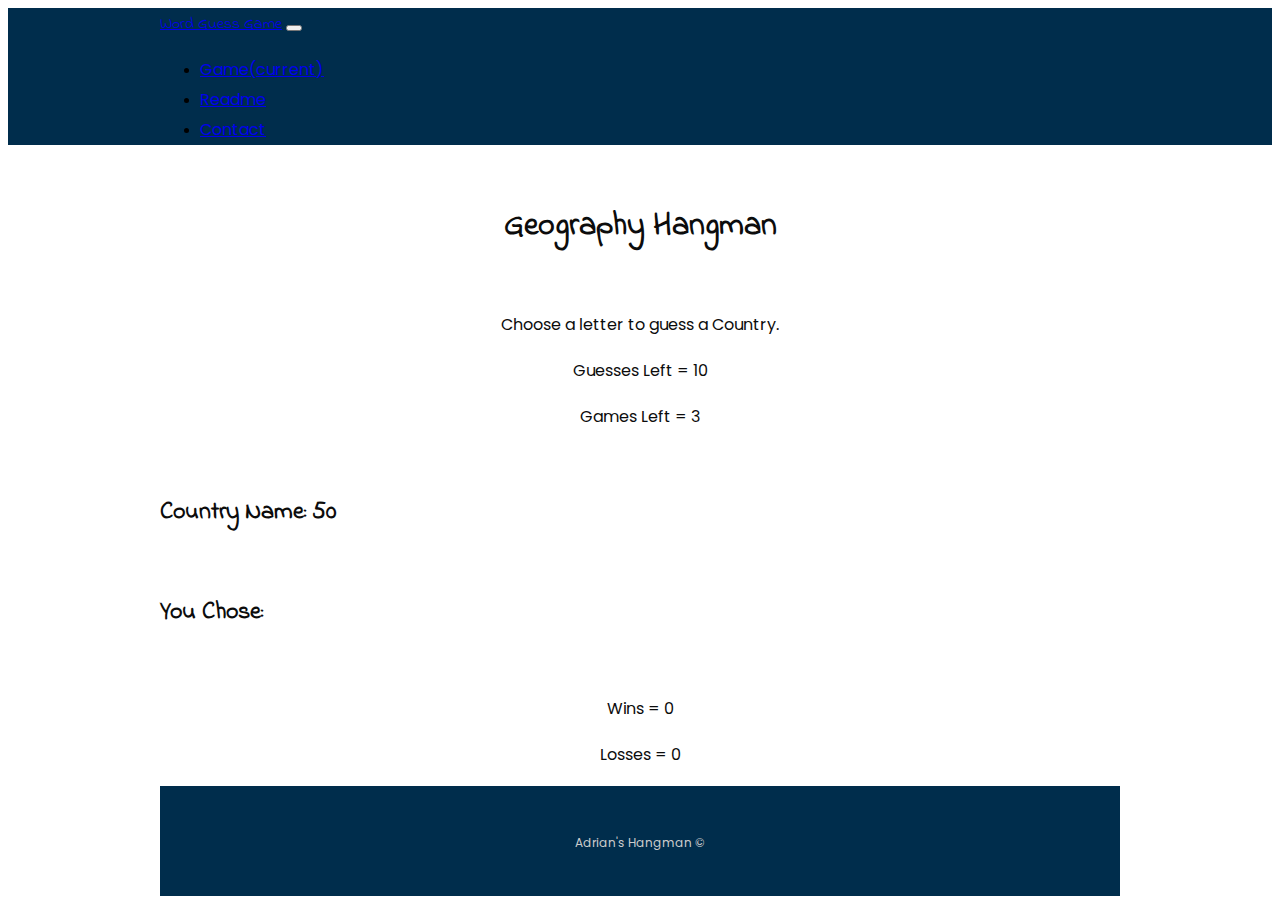
==== index.html @ 96020851 "work progress -1" ====
<!DOCTYPE html>
<html lang="en-us">

<head>
    <meta charset="UTF-8">
    <title>Word Guess Game</title>
    <link rel="stylesheet" href="https://stackpath.bootstrapcdn.com/bootstrap/4.1.3/css/bootstrap.min.css" integrity="sha384-MCw98/SFnGE8fJT3GXwEOngsV7Zt27NXFoaoApmYm81iuXoPkFOJwJ8ERdknLPMO"
        crossorigin="anonymous">
    <link rel="stylesheet" type="text/css" href="assets/css/style.css">
    <link href="https://fonts.googleapis.com/css?family=Indie+Flower|Poppins" rel="stylesheet">

</head>

<body>
    <!-- Nav Bar -->

    <nav class="navbar sticky-top navbar-expand-sm navbar-dark bg-custom" id="masthead">
        <div class="container">
            <a class="navbar-brand" id="logo" href="#">Word Guess Game</a>
            <button class="navbar-toggler" type="button" data-toggle="collapse" data-target="#navbarTogglerDemo02" aria-controls="navbarTogglerDemo02"
                aria-expanded="false" aria-label="Toggle navigation">
                <span class="navbar-toggler-icon"></span>
            </button>

            <div class="collapse navbar-collapse" id="navbarTogglerDemo02">
                <ul class="navbar-nav navbar-right mr-auto mt-2 mt-lg-0">
                </ul>

                <ul class="navbar-nav navbar-right mt-2">
                    <li class="nav-item active">
                        <a class="nav-link" href="index.html">Game<span class="sr-only">(current)</span></a>
                    </li>
                    <li class="nav-item">
                        <a class="nav-link" href="readme.html">Readme</a>
                    </li>
                    <li class="nav-item">
                        <a class="nav-link" href="contact.html">Contact</a>
                    </li>
                </ul>
            </div>
        </div>
    </nav>

    <!-- Center Div Main Game -->
    <br>
    <div class="container">
        <div class="row">
            <div class="col-md-offset-2 col-md-12">
                <div class="jumbotron">
                    <h1 class="text-center">Geography Hangman</h1>
                    <br>

                    <div class="row">

                        <div class="col-md-2"></div>

                        <div class="col-md-4">
                            <p class="text-center">Choose a letter to guess a Country. </p>
                        </div>

                        <div class="col-md-4">
                            <p class="text-center">Guesses Left = <span id="tie">10</span></p>
                            <p class="text-center">Games Left = <span id="games">3</span></p>
                        </div>

                        <div class="col-md-2"></div>

                    </div>

                    <div class="row">

                        <div class="col-md-2"></div>

                        <div class="col-md-8">
                            <br>
                            <h2>Country Name: <span id="country-name"><strong></strong></span></h2>
                            <br>
                            <h2>You Chose: <span id="user-letter"><strong></strong></span></h2>

                        </div>

                        <div class="col-md-2"></div>

                    </div>

                    <br>

                    <div class="row">

                        <div class="col-md-2"></div>

                        <div class="col-md-4">
                            <p class="text-center">Wins = <span id="win">0</span></p>
                        </div>

                        <div class="col-md-4">
                            <p class="text-center">Losses = <span id="loss">0</span></p>
                        </div>

                        <div class="col-md-2"></div>

                    </div>

                </div>
            </div>
        </div>
    </div>


    <script type="text/javascript">
        // Declatartion of game variables.
        var country_list = ["Afghanistan", "Albania", "Algeria", "Andorra", "Angola", "Anguilla", "Antigua & Barbuda", "Argentina", "Armenia", "Aruba", "Australia",
            "Austria", "Azerbaijan", "Bahamas", "Bahrain", "Bangladesh", "Barbados", "Belarus", "Belgium", "Belize", "Benin", "Bermuda", "Bhutan", "Bolivia",
            "Bosnia & Herzegovina", "Botswana", "Brazil", "British Virgin Islands", "Brunei", "Bulgaria", "Burkina Faso", "Burundi", "Cambodia", "Cameroon",
            "Cape Verde", "Cayman Islands", "Chad", "Chile", "China", "Colombia", "Congo", "Cook Islands", "Costa Rica", "Cote D Ivoire", "Croatia", "Cruise Ship",
            "Cuba", "Cyprus", "Czech Republic", "Denmark", "Djibouti", "Dominica", "Dominican Republic", "Ecuador", "Egypt", "El Salvador", "Equatorial Guinea",
            "Estonia", "Ethiopia", "Falkland Islands", "Faroe Islands", "Fiji", "Finland", "France", "French Polynesia", "French West Indies", "Gabon", "Gambia",
            "Georgia", "Germany", "Ghana", "Gibraltar", "Greece", "Greenland", "Grenada", "Guam", "Guatemala", "Guernsey", "Guinea", "Guinea Bissau", "Guyana",
            "Haiti", "Honduras", "Hong Kong", "Hungary", "Iceland", "India", "Indonesia", "Iran", "Iraq", "Ireland", "Isle of Man", "Israel", "Italy", "Jamaica",
            "Japan", "Jersey", "Jordan", "Kazakhstan", "Kenya", "Kuwait", "Kyrgyz Republic", "Laos", "Latvia", "Lebanon", "Lesotho", "Liberia", "Libya",
            "Liechtenstein", "Lithuania", "Luxembourg", "Macau", "Macedonia", "Madagascar", "Malawi", "Malaysia", "Maldives", "Mali", "Malta", "Mauritania",
            "Mauritius", "Mexico", "Moldova", "Monaco", "Mongolia", "Montenegro", "Montserrat", "Morocco", "Mozambique", "Namibia", "Nepal", "Netherlands",
            "Netherlands Antilles", "New Caledonia", "New Zealand", "Nicaragua", "Niger", "Nigeria", "Norway", "Oman", "Pakistan", "Palestine", "Panama",
            "Papua New Guinea", "Paraguay", "Peru", "Philippines", "Poland", "Portugal", "Puerto Rico", "Qatar", "Reunion", "Romania", "Russia", "Rwanda",
            "Saint Pierre & Miquelon", "Samoa", "San Marino", "Satellite", "Saudi Arabia", "Senegal", "Serbia", "Seychelles", "Sierra Leone", "Singapore",
            "Slovakia", "Slovenia", "South Africa", "South Korea", "Spain", "Sri Lanka", "St Kitts & Nevis", "St Lucia", "St Vincent", "St. Lucia", "Sudan",
            "Suriname", "Swaziland", "Sweden", "Switzerland", "Syria", "Taiwan", "Tajikistan", "Tanzania", "Thailand", "Timor L'Este", "Togo", "Tonga",
            "Trinidad & Tobago", "Tunisia", "Turkey", "Turkmenistan", "Turks & Caicos", "Uganda", "Ukraine", "United Arab Emirates", "United Kingdom", "Uruguay",
            "Uzbekistan", "Venezuela", "Vietnam", "Virgin Islands", "Yemen", "Zambia", "Zimbabwe"];
        var nameSpaces = ["_", "_ _", "_ _ _", "_ _ _ _", "_ _ _ _ _", "_ _ _ _ _ _", "_ _ _ ", "_ _ ", "_ _ _ ", "_ _ ", "_ _ _ ",];
        var numberOfGames = 0;
        var userGuess = "";
        var tie = 10;
        var win = 0;
        var loss = 0;

        /*
        // Code used to determine the longest country name.
                var arr = ["a", "aa", "aaa"]
                var lgth = 0;
                var longest;
        
                for (var i = 0; i < arr.length; i++) {
                    if (arr[i].length > lgth) {
                        var lgth = arr[i].length;
                        longest = arr[i];
                    }
                }
                alert(longest);
                alert(lgth);
        */

        function randomChoice(randomCountry) {
            var computerGuess = country_list[Math.floor(Math.random() * country_list.length)];
            var countryNameLength = computerGuess.length;
            var blankSpaces = (5 * countryNameLength)
            document.getElementById("country-name").innerHTML = blankSpaces;
        }

        randomChoice();


        document.onkeyup = function (event) {
            userGuess = event.key;

            // Determines which key was pressed.
            var userText = document.getElementById("user-letter");
            userText.textContent = event.key;


            /* Randomly chooses a country from the country array. This is a random Choice.
            var computerGuess = country_list[Math.floor(Math.random() * country_list.length)];
            document.getElementById("country-name").innerHTML = computerGuess;
*/
            console.log(userText);
            console.log(userGuess);

            //Compare both guesses
            if (userGuess === computerGuess) {
                console.log("here");
            }
            else {
                console.log("not here")
            }

            /*
                  if (userGuess === computerGuess) {
                    alert("Its a Tie");
                    tie = tie + 1;
                    console.log("Are you here?");
                  }
            
                  else if (userGuess === "r" && computerGuess === "p") {
                    alert("You Lose");
                  }
                  else if (userGuess === "r" && computerGuess === "s") {
                    alert("You Win");
                  }
                  else if (userGuess === "p" && computerGuess === "r") {
                    alert("You Win");
                  }
                  else if (userGuess === "p" && computerGuess === "s") {
                    alert("You Lose");
                  }
                  else if (userGuess === "s" && computerGuess === "p") {
                    alert("You Win");
                  }
                  else if (userGuess === "s" && computerGuess === "r") {
                    alert("You Lose");
                  }
            */

        };
/*
Print Tie (0), Wins (0), Losses (0)
The user picks a letter (r, p, s)
Computer chooses random letter
Compare both letters
first condition: if they are the same ++ tie
if computer chooses paper and user scissors ++ user
if computer chooses paper and user rock ++ computer
if computer chooses rock and user scissors ++ computer
if computer chooses rock and user paper ++ user
if computer chooses scissors and user rock ++ user
if computer chooses scissors and user paper ++ computer
*/


/*
Word Guess Game Pseudo Code

First, choose a random word from a topic. In my case it will be geography which means I need to look 
for a list of cities to extract the information and store it in an object or array.

The computer should choose a random city from the list provided.
After this the computer should display the amount of spaces for the city provided.

Display "Press any key to get started"
When the user selects a letter the letter should be displayed on the jumbotron (listen key)
Wins is the number of times the complete word was guessed correctly without finishing the amount of 
opportunities for letter picking. 
When the user wins there should be a sound played.
If the user guesses a letter correctly then the letter should be displayed in the word.
The user should see the number of guesses remaining
letters guessed which are not part of the word will be displayed "capitalized"
After the user wins the game should choose the next word if he looses we should display an alert
saying "game over" and give the user the option to continue or quit.

*/
    </script>
    <div class="container">
        <footer class="fixed-bottom">

            <p>Adrian's Hangman &copy;</p>

        </footer>
    </div>

    <script src="https://code.jquery.com/jquery-3.3.1.slim.min.js" integrity="sha384-q8i/X+965DzO0rT7abK41JStQIAqVgRVzpbzo5smXKp4YfRvH+8abtTE1Pi6jizo"
        crossorigin="anonymous"></script>
    <script src="https://cdnjs.cloudflare.com/ajax/libs/popper.js/1.14.3/umd/popper.min.js" integrity="sha384-ZMP7rVo3mIykV+2+9J3UJ46jBk0WLaUAdn689aCwoqbBJiSnjAK/l8WvCWPIPm49"
        crossorigin="anonymous"></script>
    <script src="https://stackpath.bootstrapcdn.com/bootstrap/4.1.3/js/bootstrap.min.js" integrity="sha384-ChfqqxuZUCnJSK3+MXmPNIyE6ZbWh2IMqE241rYiqJxyMiZ6OW/JmZQ5stwEULTy"
        crossorigin="anonymous"></script>
</body>

</html>
---- assets/css/style.css ----
body {
    font-family: Arial, "Helvetica Neue", Helvetica, sans-serif;
    line-height: 30px;
    background-image: url("https://image.freepik.com/free-vector/modern-world-map-background_1035-7605.jpg");
  }


.bg-custom {
    background-color: #002D4C;
}
.container {
    width: 100%;
    max-width: 960px;
    margin: 0 auto;
    clear: both;
  }

  footer {
    padding: 30px 0;
    clear: both;
    font-size: 12px;
    color: #ccc;
    text-align: center;
    background-color: #002D4C;
    height: 50px;
  }

  .jumbotron {
    opacity: 0.95;
  }

  .text-center {
    text-align: center;
  }

  #logo, h1, h2, h3, h4, h5 {
    font-family: 'Indie Flower', cursive;
  }

  p, .nav-link {
    font-family: 'Poppins', sans-serif;
  }
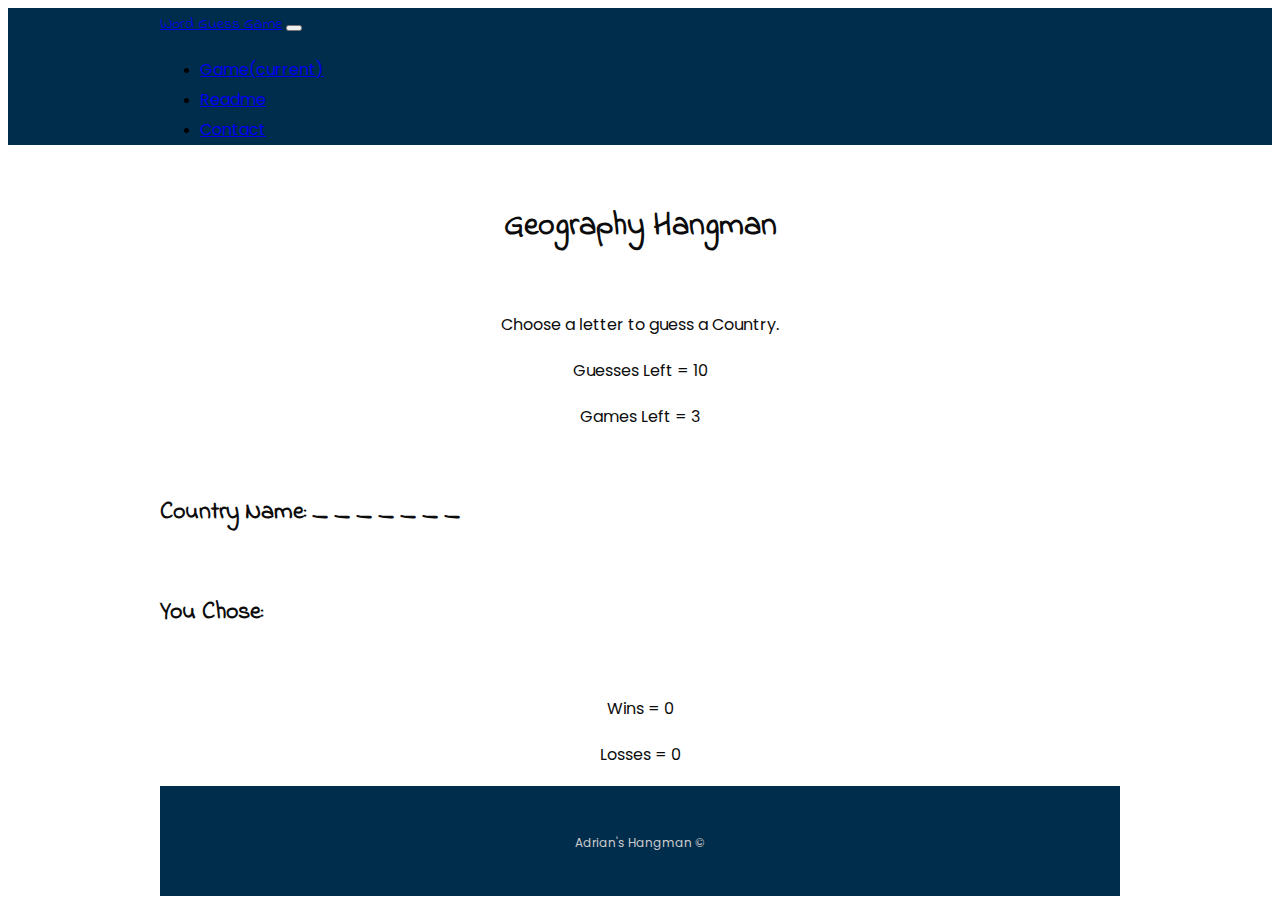
==== commit cebc4a7a: "work progress -2" ====
--- a/index.html
+++ b/index.html
@@ -127,9 +127,10 @@
             "Suriname", "Swaziland", "Sweden", "Switzerland", "Syria", "Taiwan", "Tajikistan", "Tanzania", "Thailand", "Timor L'Este", "Togo", "Tonga",
             "Trinidad & Tobago", "Tunisia", "Turkey", "Turkmenistan", "Turks & Caicos", "Uganda", "Ukraine", "United Arab Emirates", "United Kingdom", "Uruguay",
             "Uzbekistan", "Venezuela", "Vietnam", "Virgin Islands", "Yemen", "Zambia", "Zimbabwe"];
-        var nameSpaces = ["_", "_ _", "_ _ _", "_ _ _ _", "_ _ _ _ _", "_ _ _ _ _ _", "_ _ _ ", "_ _ ", "_ _ _ ", "_ _ ", "_ _ _ ",];
+        var nameSpaces = "";
         var numberOfGames = 0;
         var userGuess = "";
+        var computerGuess = "";
         var tie = 10;
         var win = 0;
         var loss = 0;
@@ -148,17 +149,67 @@
                 }
                 alert(longest);
                 alert(lgth);
+
         */
+        function hasWhiteSpace(s) {
+            return /\s/g.test(s);
+        }
 
         function randomChoice(randomCountry) {
-            var computerGuess = country_list[Math.floor(Math.random() * country_list.length)];
-            var countryNameLength = computerGuess.length;
-            var blankSpaces = (5 * countryNameLength)
-            document.getElementById("country-name").innerHTML = blankSpaces;
-        }
+            computerGuess = country_list[Math.floor(Math.random() * country_list.length)];
+            if (hasWhiteSpace(computerGuess) === true) {
+                //var newGuess = computerGuess.split(" ");
+                console.log("true2");
+            }
+
+
+            var spaces = "_ ";
+            nameSpaces = ("" + spaces.repeat(computerGuess.length))
+            console.log(computerGuess)
+            document.getElementById("country-name").innerHTML = nameSpaces;
+
+        }
+
+
 
         randomChoice();
 
+        //split the names
+
+
+        var words = computerGuess.split(' ');
+        console.log(words.length);
+
+        //test the names for whitespaces
+        console.log(hasWhiteSpace(computerGuess));
+
+
+        //for statement for testing
+        for (var i = 1; i < words.length; i++) {
+
+            var spaces = "_ ";
+            nameSpaces = ("." + spaces.repeat(computerGuess.length))
+            console.log(nameSpaces)
+        }
+
+
+
+
+        /* For Loop Elements Repeats Country Name Times.
+        for (var i = 1; i < computerGuess.length; i++) {
+
+            var spaces = "_ ";
+            nameSpaces = ("." + spaces.repeat(computerGuess.length))
+            console.log(nameSpaces[i])
+        }
+
+        Display the alerts to the user pending on alert length.
+        for (var j = 0; j < favTVshows.length; j++) {
+
+            // Alerts of tv show in the current position.
+            alert(favTVshows[j]);
+        }
+        */
 
         document.onkeyup = function (event) {
             userGuess = event.key;
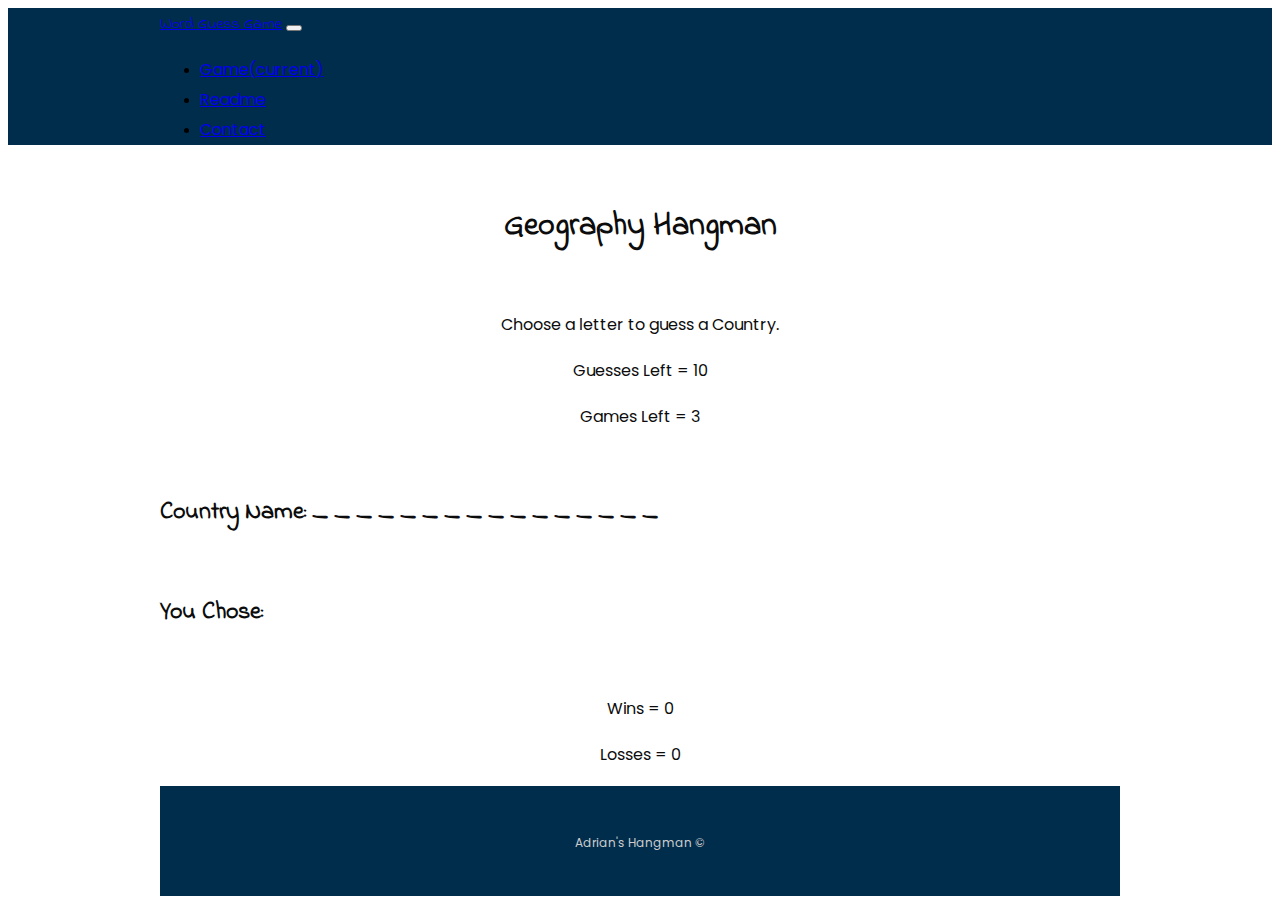
==== commit 7c28d36f: "work progress -3" ====
--- a/index.html
+++ b/index.html
@@ -69,9 +69,9 @@
 
                     <div class="row">
 
-                        <div class="col-md-2"></div>
-
-                        <div class="col-md-8">
+                        <div class="col-md-1"></div>
+
+                        <div class="col-md-10">
                             <br>
                             <h2>Country Name: <span id="country-name"><strong></strong></span></h2>
                             <br>
@@ -79,7 +79,7 @@
 
                         </div>
 
-                        <div class="col-md-2"></div>
+                        <div class="col-md-1"></div>
 
                     </div>
 
@@ -162,14 +162,21 @@
                 console.log("true2");
             }
 
-
+            // computerGuess.length = x
             var spaces = "_ ";
             nameSpaces = ("" + spaces.repeat(computerGuess.length))
             console.log(computerGuess)
             document.getElementById("country-name").innerHTML = nameSpaces;
-
-        }
-
+            var wordSplit = computerGuess;
+            for (var i = 0; i < wordSplit.length; i++) {
+            console.log(wordSplit.charAt(i));
+            
+            
+            }
+
+        }
+
+      
 
 
         randomChoice();
@@ -179,17 +186,39 @@
 
         var words = computerGuess.split(' ');
         console.log(words.length);
+        console.log(words[0]);
+        console.log(words[1]);
+        console.log(words[2]);
+        console.log(words[0].length);
+        //console.log(words[1].length);
+        //console.log(words[2].length);
 
         //test the names for whitespaces
         console.log(hasWhiteSpace(computerGuess));
 
 
         //for statement for testing
-        for (var i = 1; i < words.length; i++) {
-
+        for (var i = 0; i < words.length; i++) {
+            var blankSpace = " ";
             var spaces = "_ ";
-            nameSpaces = ("." + spaces.repeat(computerGuess.length))
-            console.log(nameSpaces)
+            var wordCount = words[i];
+            nameSpaces = ("" + spaces.repeat(wordCount.length))
+            
+            console.log(nameSpaces);
+            console.log(nameSpaces[0]);
+            console.log(nameSpaces[2]);
+            console.log(nameSpaces[4]);
+            console.log(nameSpaces[6]);
+            console.log(nameSpaces[8]);
+            console.log(nameSpaces[10]);
+            console.log(nameSpaces[12]);
+            console.log(nameSpaces[14]);
+            console.log(wordCount);
+            console.log(words.length);
+            if (words.length > 1 && words.length > i+1 ) {
+                console.log(blankSpace);
+            }
+            
         }
 
 
